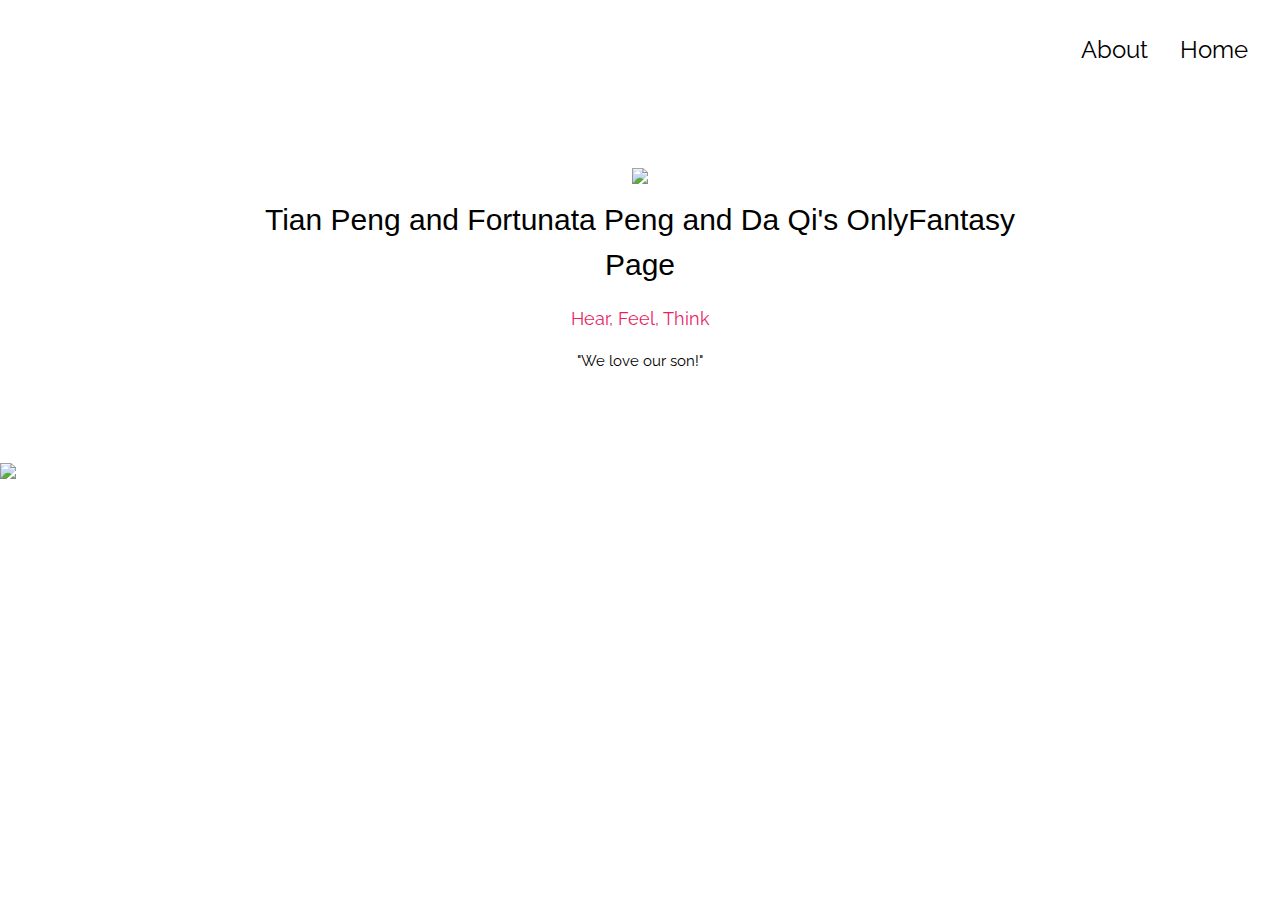
==== index.html @ 85dbbd6d "added Da's first breakup" ====
<!DOCTYPE html>
<html>

<head>
    <html xmlns="http://www.w3.org/1999/xhtml" xmlns:fb="http://ogp.me/ns/fb#">
    <meta property="og:type" content="website">
    <meta property="og:url" content="https://OnlyFantasy.Lexa.us" />
    <meta property="og:title" content="Tian and Fortunata and Da's OnlyFantasy Page" />
    <meta property="og:description" content="Hear, Feel, Think" />
    <meta property="og:image" content="https://imgur.com/NUMkFcS.jpg" />
    <meta charset="UTF-8">
    <meta name="twitter:card" content="summary">
    <meta name="viewport" content="width=device-width, initial-scale=1">
    <link href="https://fonts.googleapis.com/css?family=Raleway" rel="stylesheet" type="text/css">
    <link rel="stylesheet" href="https://www.w3schools.com/w3css/4/w3.css">
    <link rel="stylesheet" href="style.css">
    <link rel="shortcut icon" type="image/jpg" href="https://imgur.com/NUMkFcS.jpg" />
    <title>Tian and Fortunata and Da's OnlyFantasy Page</title>
</head>

<body>
    <!-- <script src="script.js"></script> -->
    <!-- !PAGE CONTENT! -->
    <div class="w3-content" style="max-width:1500px">

        <!-- Header -->
        <header class="w3-container w3-xlarge w3-padding-24">
            <a href="index.html" class="w3-right w3-button w3-white">Home</a>
            <a href="about.html" class="w3-right w3-button w3-white">About</a>
        </header>
        <div class="w3-padding-64 w3-center" style="margin:auto;width:60%">
            <img src="https://imgur.com/yJ1iXW9.gif" width="500px">

            <h2>Tian Peng and Fortunata Peng and Da Qi's OnlyFantasy Page</h2>
            <p class="w3-large w3-text-pink">Hear, Feel, Think</p>
            <p>
                "We love our son!"
            </p>
        </div>
        <div id="gallery" class="container-fluid">

            <img src="https://imgur.com/NclHDLa.gif">


        </div>
</body>

</html>
---- style.css ----
#gallery{
    -webkit-column-count:4;
    -moz-column-count:4;
    column-count:4;
    
    -webkit-column-gap:20px;
    -moz-column-gap:20px;
    column-gap:20px;
  }
  @media (max-width:1200px){
    #gallery{
    -webkit-column-count:3;
    -moz-column-count:3;
    column-count:3;
      
    -webkit-column-gap:20px;
    -moz-column-gap:20px;
    column-gap:20px;
  }
  }
  @media (max-width:800px){
    #gallery{
    -webkit-column-count:2;
    -moz-column-count:2;
    column-count:2;
      
    -webkit-column-gap:20px;
    -moz-column-gap:20px;
    column-gap:20px;
  }
  }
  @media (max-width:600px){
    #gallery{
    -webkit-column-count:1;
    -moz-column-count:1;
    column-count:1;
  }  
  }
  #gallery img,#gallery video {
    width:100%;
    height:auto;
    margin: 4% auto;
    -webkit-transition: all 0.2s;
    transition: all 0.2s;
  }
  .modal-img,.model-vid{
    width:100%;
    height:auto;
  }
  .modal-body{
    padding:0px;
  }
  body {
    font-family: "Raleway", Arial, sans-serif
  }
  
  .w3-row img {
    margin-bottom: -8px
  }

.profilepic{
    border-radius: 200px;
    width: 300px;
    height: 300px;
    border: 10px solid black;
}
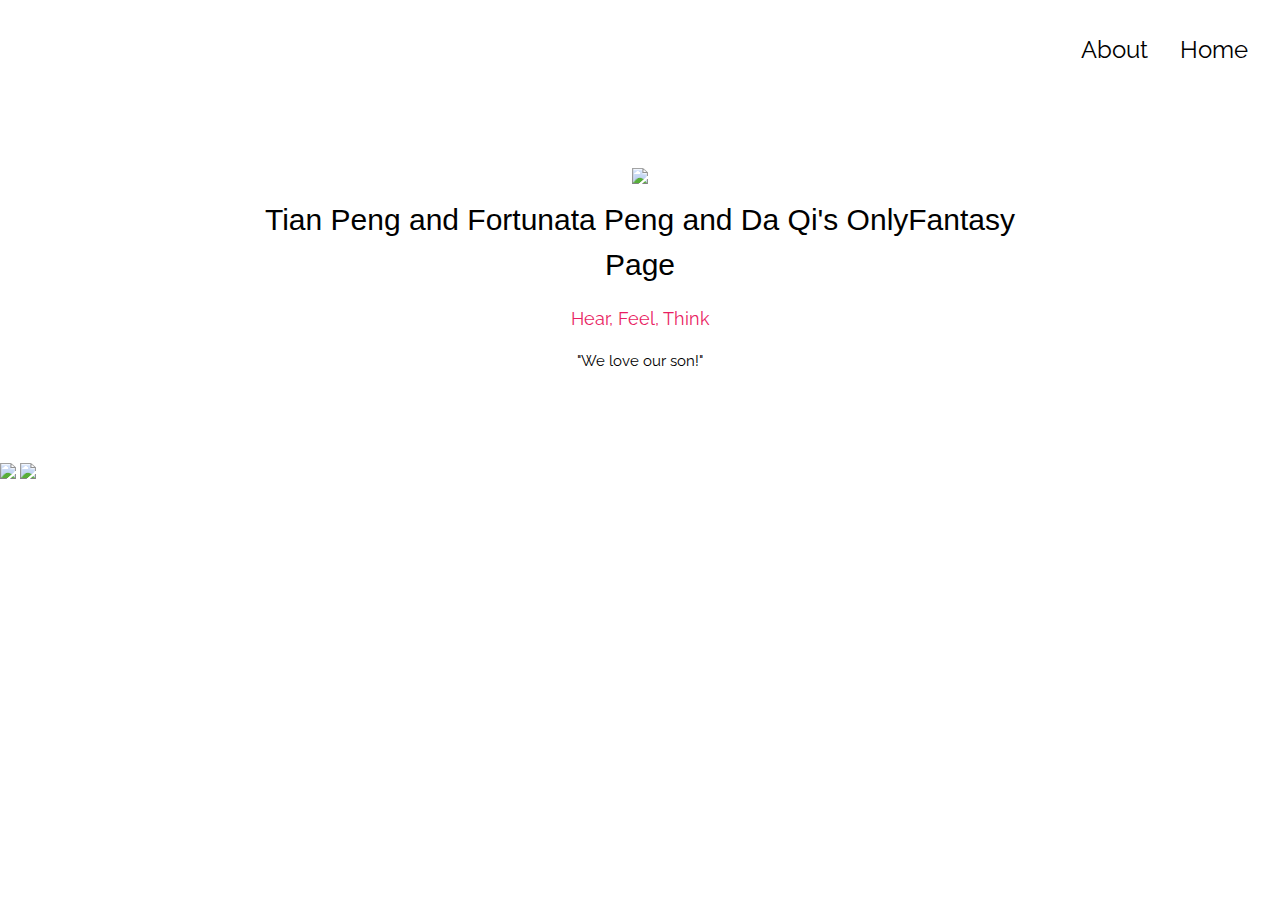
==== commit df2c2707: "Added baby photo" ====
--- a/index.html
+++ b/index.html
@@ -40,6 +40,7 @@
         <div id="gallery" class="container-fluid">
 
             <img src="https://imgur.com/NclHDLa.gif">
+            <img src="https://imgur.com/0s65ZkI.gif">
 
 
         </div>
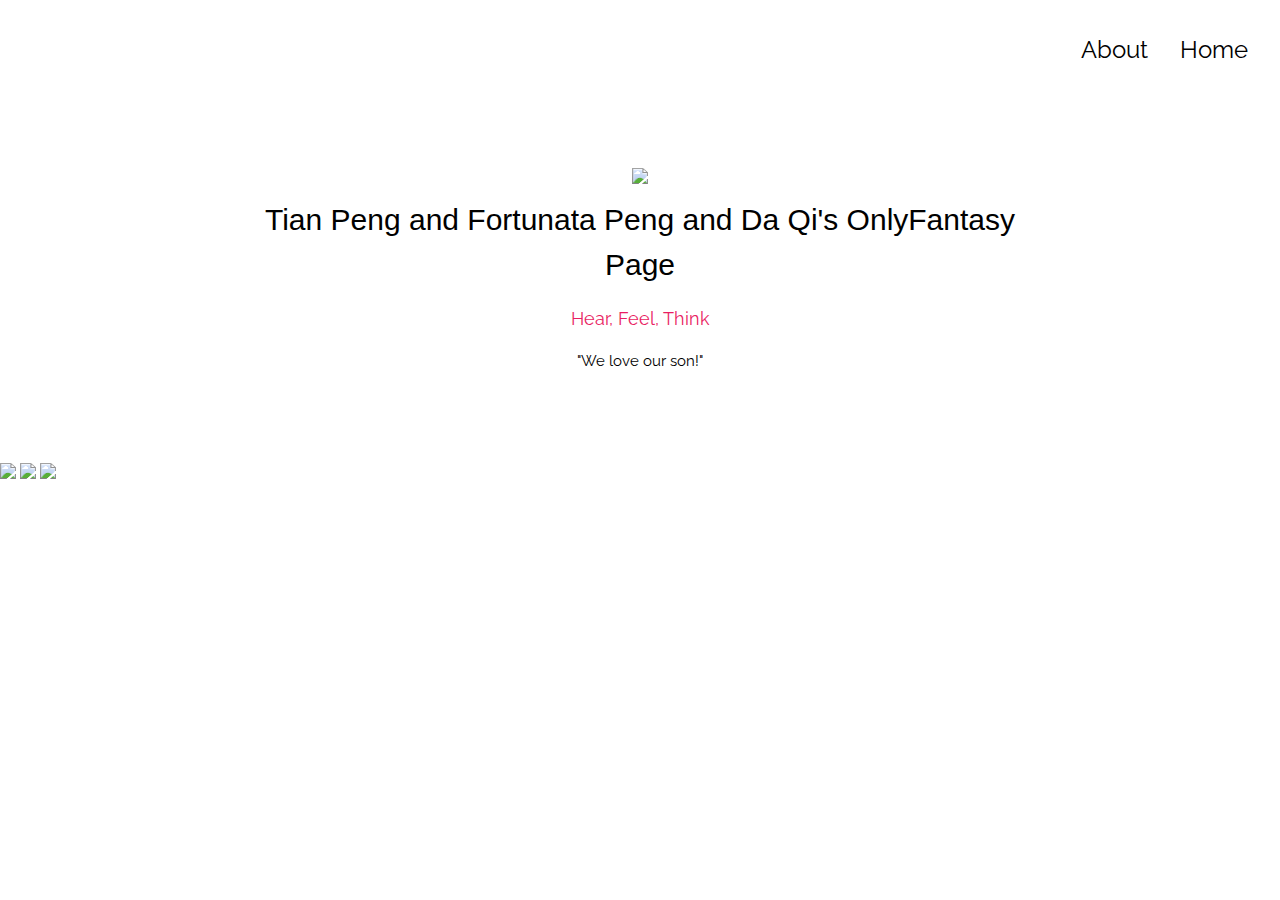
==== commit b06c76c9: "added fabulous friends" ====
--- a/index.html
+++ b/index.html
@@ -28,6 +28,8 @@
             <a href="index.html" class="w3-right w3-button w3-white">Home</a>
             <a href="about.html" class="w3-right w3-button w3-white">About</a>
         </header>
+
+
         <div class="w3-padding-64 w3-center" style="margin:auto;width:60%">
             <img src="https://imgur.com/yJ1iXW9.gif" width="500px">
 
@@ -37,13 +39,15 @@
                 "We love our son!"
             </p>
         </div>
+
         <div id="gallery" class="container-fluid">
 
             <img src="https://imgur.com/NclHDLa.gif">
             <img src="https://imgur.com/0s65ZkI.gif">
-
+            <img src="https://imgur.com/4AaLffy.gif">
 
         </div>
+    </div>
 </body>
 
 </html>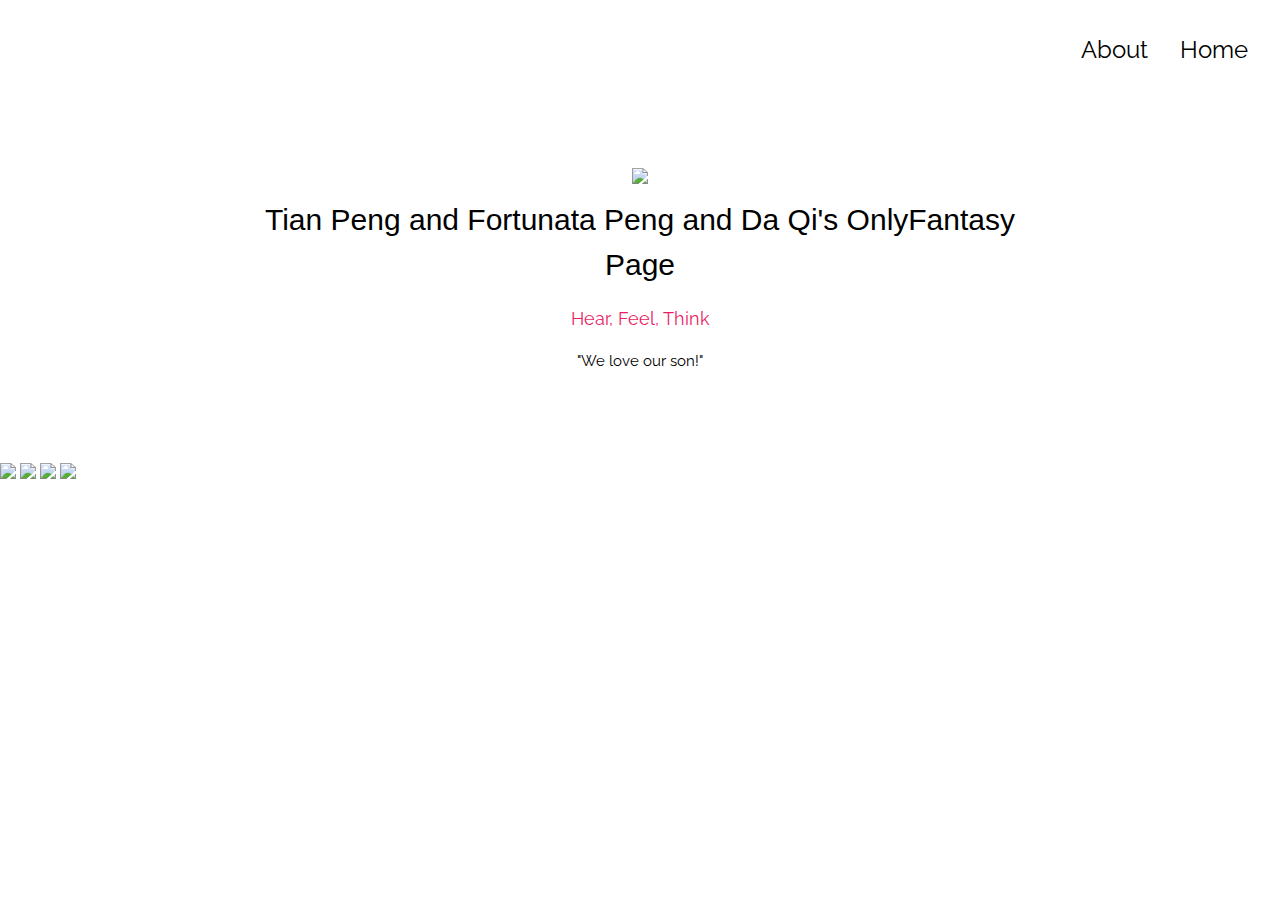
==== commit 98df999a: "Fixed photos and added photo" ====
--- a/index.html
+++ b/index.html
@@ -31,7 +31,7 @@
 
 
         <div class="w3-padding-64 w3-center" style="margin:auto;width:60%">
-            <img src="https://imgur.com/yJ1iXW9.gif" width="500px">
+            <img src="https://imgur.com/yJ1iXW9.gif" width="100%">
 
             <h2>Tian Peng and Fortunata Peng and Da Qi's OnlyFantasy Page</h2>
             <p class="w3-large w3-text-pink">Hear, Feel, Think</p>
@@ -45,6 +45,7 @@
             <img src="https://imgur.com/NclHDLa.gif">
             <img src="https://imgur.com/0s65ZkI.gif">
             <img src="https://imgur.com/4AaLffy.gif">
+            <img src="https://imgur.com/xvbg2Qs.gif">
 
         </div>
     </div>
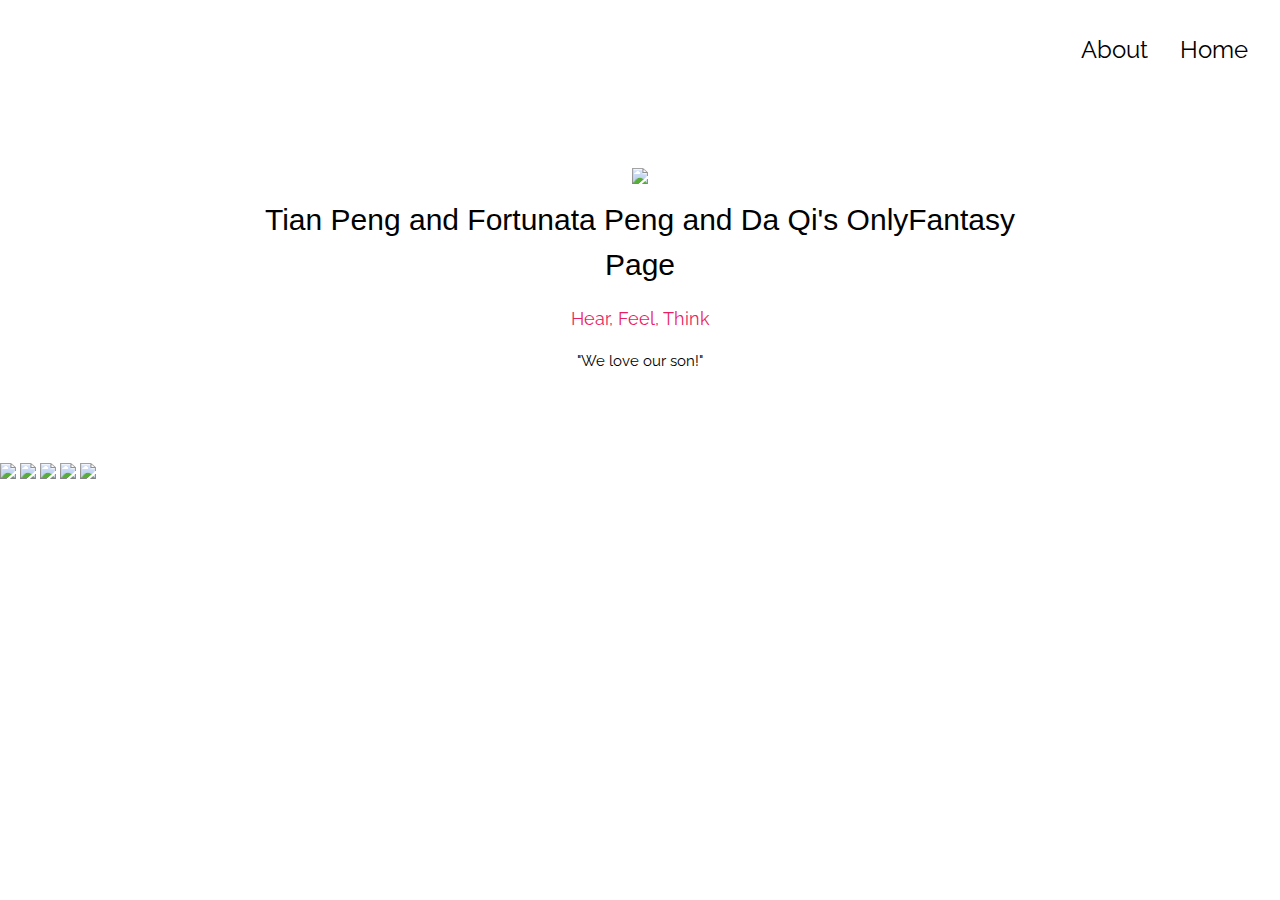
==== commit 7e353284: "added Tuna" ====
--- a/index.html
+++ b/index.html
@@ -42,6 +42,8 @@
 
         <div id="gallery" class="container-fluid">
 
+            <img src="https://imgur.com/0deBCyL.jpg">
+
             <img src="https://imgur.com/NclHDLa.gif">
             <img src="https://imgur.com/0s65ZkI.gif">
             <img src="https://imgur.com/4AaLffy.gif">
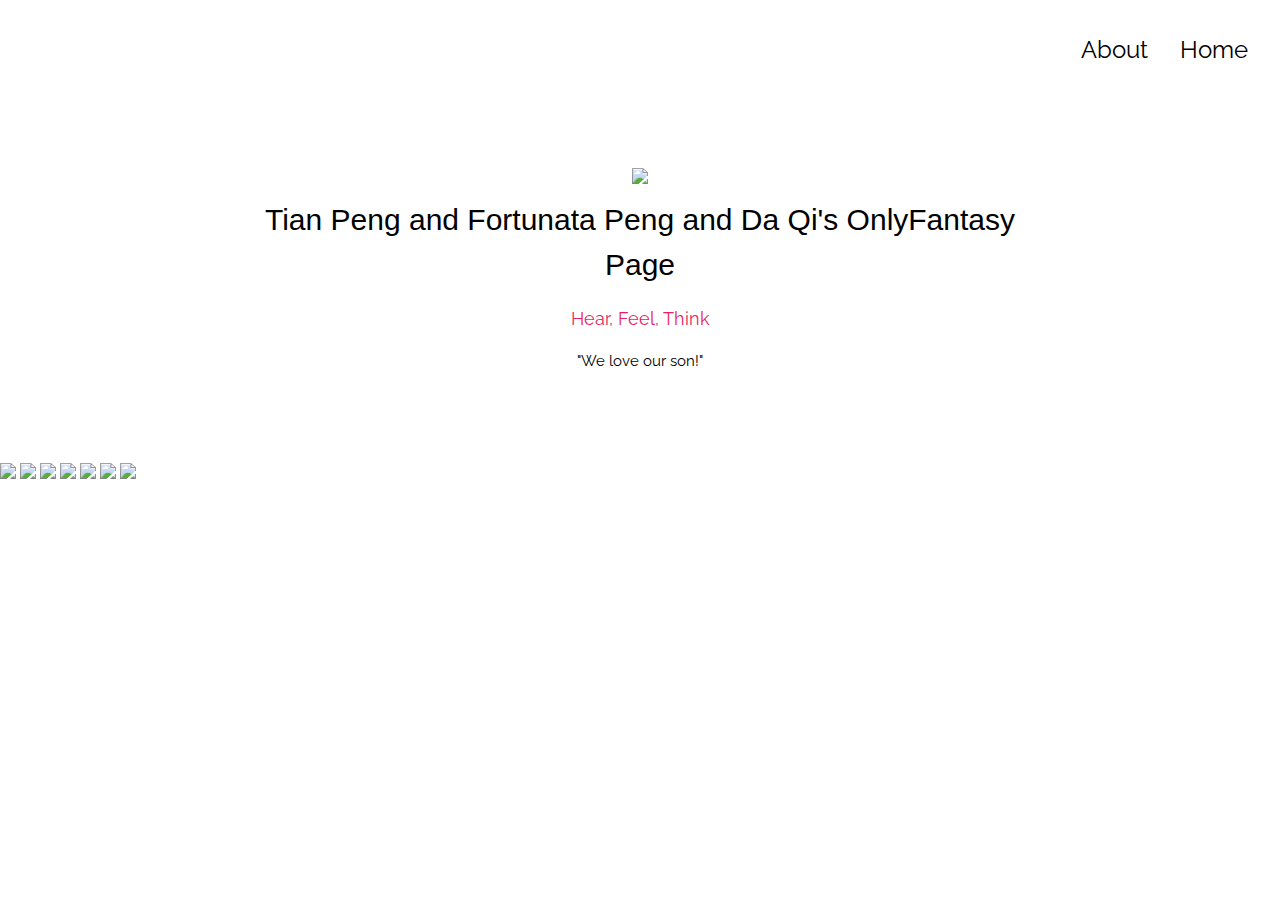
==== commit bbb9e2bc: "added happy couple and tv mom" ====
--- a/index.html
+++ b/index.html
@@ -43,6 +43,8 @@
         <div id="gallery" class="container-fluid">
 
             <img src="https://imgur.com/0deBCyL.jpg">
+            <img src="https://imgur.com/5JhVt0R.gif">
+            <img src="https://imgur.com/0NqcKq7.gif">
 
             <img src="https://imgur.com/NclHDLa.gif">
             <img src="https://imgur.com/0s65ZkI.gif">
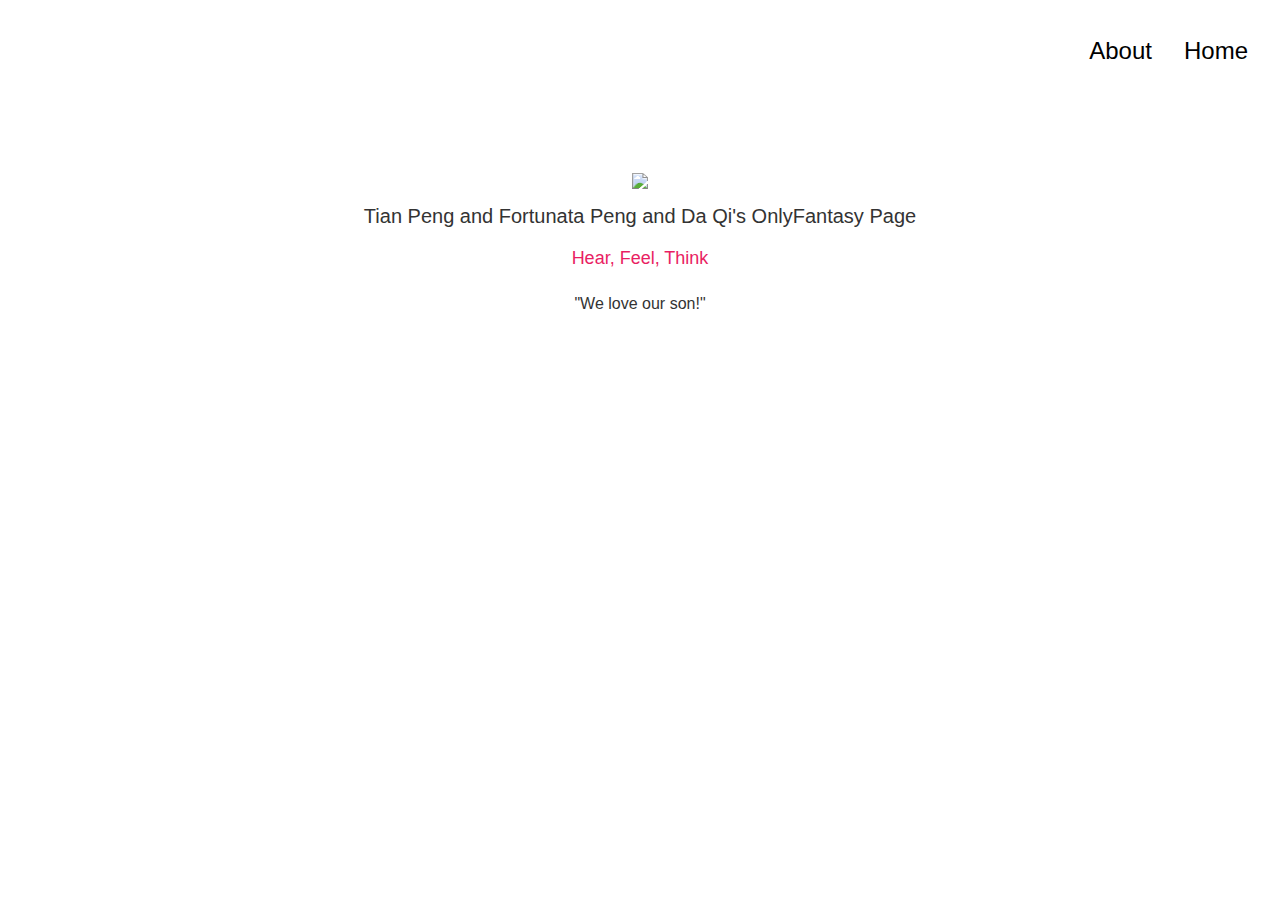
==== commit 92b8ab34: "added masonry grid" ====
--- a/index.html
+++ b/index.html
@@ -40,19 +40,21 @@
             </p>
         </div>
 
-        <div id="gallery" class="container-fluid">
+        <div class="masonry-wrapper">
+            <div class="masonry">
+                <div class="masonry-item"><img src="https://imgur.com/0deBCyL.jpg" class="masonry-content"></div>
+                <div class="masonry-item"><img src="https://imgur.com/5JhVt0R.gif" class="masonry-content"></div>
+                <div class="masonry-item"><img src="https://imgur.com/0NqcKq7.gif" class="masonry-content"></div>
 
-            <img src="https://imgur.com/0deBCyL.jpg">
-            <img src="https://imgur.com/5JhVt0R.gif">
-            <img src="https://imgur.com/0NqcKq7.gif">
+                <div class="masonry-item"><img src="https://imgur.com/NclHDLa.gif" class="masonry-content"></div>
+                <div class="masonry-item"><img src="https://imgur.com/0s65ZkI.gif" class="masonry-content"></div>
+                <div class="masonry-item"><img src="https://imgur.com/4AaLffy.gif" class="masonry-content"></div>
+                <div class="masonry-item"><img src="https://imgur.com/xvbg2Qs.gif" class="masonry-content"></div>
 
-            <img src="https://imgur.com/NclHDLa.gif">
-            <img src="https://imgur.com/0s65ZkI.gif">
-            <img src="https://imgur.com/4AaLffy.gif">
-            <img src="https://imgur.com/xvbg2Qs.gif">
-
+            </div>
         </div>
-    </div>
+        <script src="https://unpkg.com/imagesloaded@4/imagesloaded.pkgd.min.js"></script>
+        <script src="masonry.js"></script>
 </body>
 
 </html>--- a/style.css
+++ b/style.css
@@ -1,63 +1,154 @@
 
-  #gallery{
-    -webkit-column-count:4;
-    -moz-column-count:4;
-    column-count:4;
-    
-    -webkit-column-gap:20px;
-    -moz-column-gap:20px;
-    column-gap:20px;
-  }
-  @media (max-width:1200px){
-    #gallery{
-    -webkit-column-count:3;
-    -moz-column-count:3;
-    column-count:3;
-      
-    -webkit-column-gap:20px;
-    -moz-column-gap:20px;
-    column-gap:20px;
-  }
-  }
-  @media (max-width:800px){
-    #gallery{
-    -webkit-column-count:2;
-    -moz-column-count:2;
-    column-count:2;
-      
-    -webkit-column-gap:20px;
-    -moz-column-gap:20px;
-    column-gap:20px;
-  }
-  }
-  @media (max-width:600px){
-    #gallery{
-    -webkit-column-count:1;
-    -moz-column-count:1;
-    column-count:1;
-  }  
-  }
-  #gallery img,#gallery video {
-    width:100%;
-    height:auto;
-    margin: 4% auto;
-    -webkit-transition: all 0.2s;
-    transition: all 0.2s;
-  }
-  .modal-img,.model-vid{
-    width:100%;
-    height:auto;
-  }
-  .modal-body{
-    padding:0px;
-  }
-  body {
-    font-family: "Raleway", Arial, sans-serif
-  }
-  
-  .w3-row img {
-    margin-bottom: -8px
-  }
+body {
+  font-family: "Raleway", Arial, sans-serif
+}
+/**
+ * RESET
+ * Reference: http://meyerweb.com/eric/tools/css/reset/
+ */
+
+ html, body, div, span, applet, object, iframe,
+ h1, h2, h3, h4, h5, h6, p, blockquote, pre,
+ a, abbr, acronym, address, big, cite, code,
+ del, dfn, em, img, ins, kbd, q, s, samp,
+ small, strike, strong, sub, sup, tt, var,
+ b, u, i, center,
+ dl, dt, dd, ol, ul, li,
+ fieldset, form, label, legend,
+ table, caption, tbody, tfoot, thead, tr, th, td,
+ article, aside, canvas, details, embed,
+ figure, figcaption, footer, header, hgroup,
+ main, menu, nav, output, ruby, section, summary,
+ time, mark, audio, video {
+   margin: 0;
+   padding: 0;
+   border: 0;
+   font-size: 100%;
+   font: inherit;
+   vertical-align: baseline;
+ }
+ 
+ article, aside, details, figcaption, figure,
+ footer, header, hgroup, main, menu, nav, section {
+   display: block;
+ }
+ 
+ body {
+   line-height: 1.618;
+   font-family: Arial, Helvetica, sans-serif;
+ }
+ 
+ ol, ul {
+   list-style: none;
+ }
+ 
+ blockquote, q {
+   quotes: none;
+ }
+ 
+ blockquote:before, blockquote:after,
+ q:before, q:after {
+   content: '';
+   content: none;
+ }
+ 
+ table {
+   border-collapse: collapse;
+   border-spacing: 0;
+ }
+ 
+ a {
+   text-decoration: none;
+ }
+ 
+ code, pre, samp {
+   font-family: monospace;
+ }
+ 
+ /**
+  * BASIC TYPE
+  */
+ 
+ img, video {
+   max-width: 100%;
+   vertical-align: middle;
+ }
+ 
+ p:not(:last-child) {
+   margin: 0 0 1em;
+ }
+ 
+ h1, h2, h3, h4 {
+   margin: .5em 0 .75em;
+   line-height: 1.3;
+ }
+ 
+ h1 {
+   font-size: 1.5em;
+ }
+ 
+ h2 {
+   font-size: 1.25em;
+ }
+ 
+ h3 {
+   font-size: 1.125em;
+ }
+ 
+ h4 {
+   font-size: 1em;
+ }
+ 
+ /**
+  * BOX HACKING
+  */
+ 
+ html {
+   box-sizing: border-box;
+ }
+ 
+ *,
+ *:before,
+ *:after {
+   box-sizing: inherit;
+ }
+ .wrapper { 
+   max-width: 1280px;
+   margin-right: auto;
+   margin-left: auto;
+   padding: 1.5em;
+ }
+ body {
+   background-color: #ffffff;
+   color: #333333;
+ }
+ .masonry-wrapper {
+   padding: 1.5em;
+   max-width: 960px;
+   margin-right: auto;
+   margin-left: auto;
+ }
+ .masonry {
+   display: grid;
+   grid-template-columns: repeat(1, minmax(100px,1fr));
+   grid-gap: 10px;
+   grid-auto-rows: 0;
+ }
+ @media only screen and (max-width: 1023px) and (min-width: 768px) {
+   .masonry {
+     grid-template-columns: repeat(2, minmax(100px,1fr));
+   }
+ }
+ @media only screen and (min-width: 1024px) {
+   .masonry {
+     grid-template-columns: repeat(3, minmax(100px,1fr));
+   }
+ }
+ .masonry-item, .masonry-content {
+   border-radius: 4px;
+   overflow: hidden;
+ }
+
 
 .profilepic{
     border-radius: 200px;
